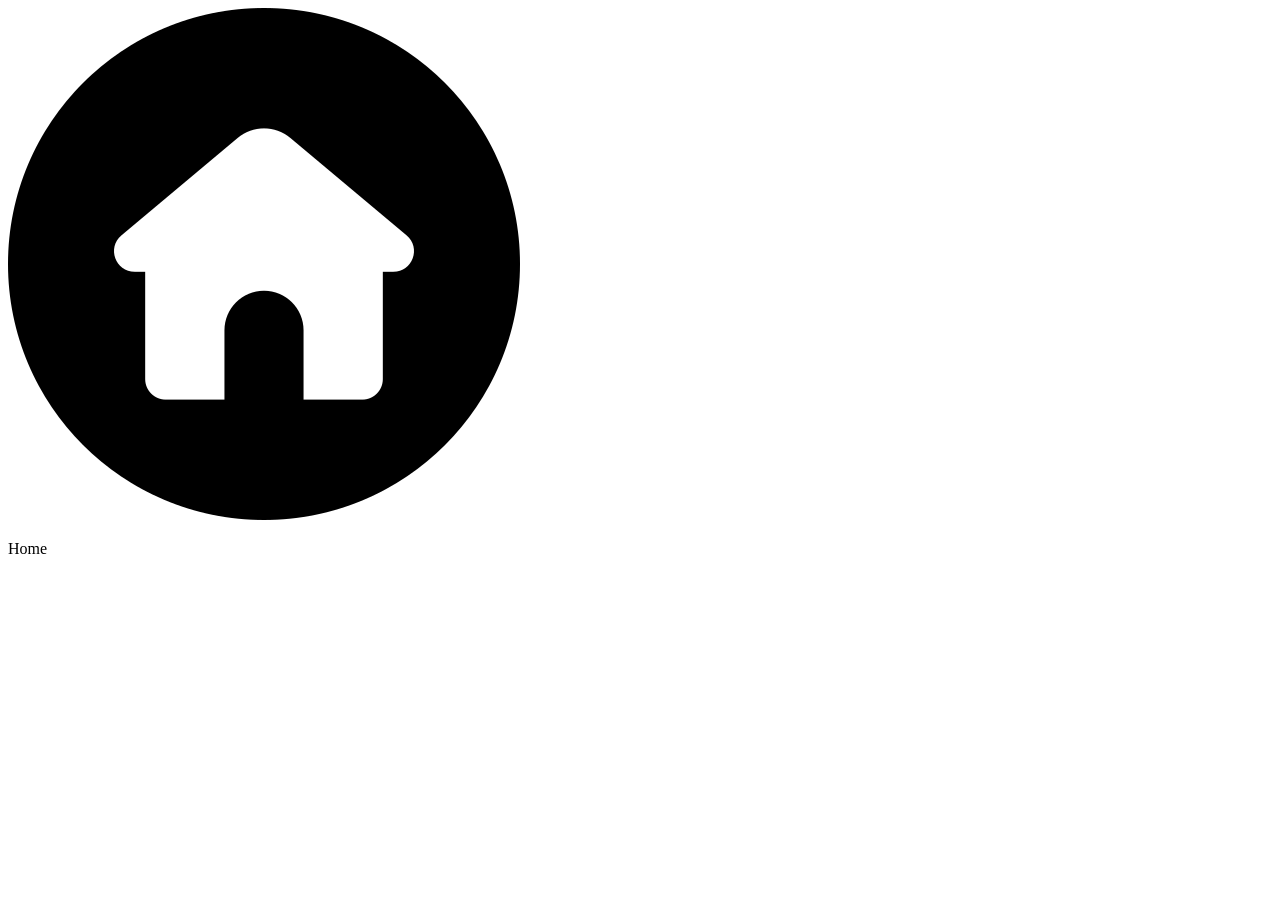
==== home/index.html @ ddb96727 "Add files via upload" ====
<!DOCTYPE html>
<html lang="en">
<head>
    <meta charset="UTF-8">
    <meta name="viewport" content="width=device-width, initial-scale=1.0">
    <title>Site institucional</title>
</head>
<body>
        
    <nav>

        <a href="../home/index.html">  </a>
            <img src="../assets/icons/home.png">
            <p>Home</p>

    </nav>
</body>
</html>
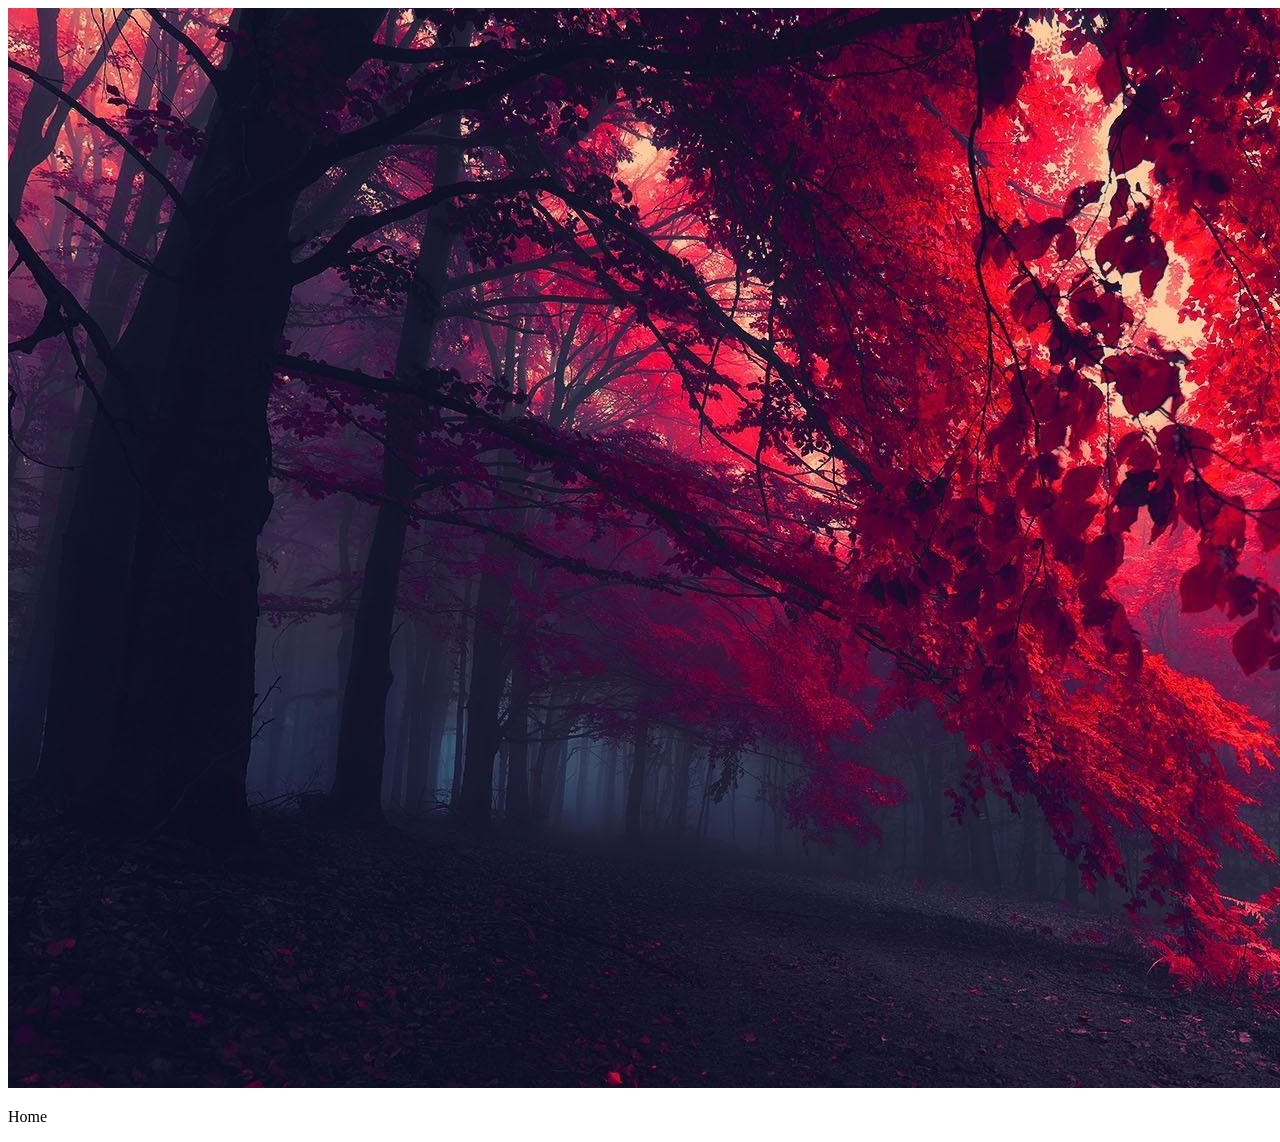
==== commit b307f29c: "santanna" ====
--- a/home/index.html
+++ b/home/index.html
@@ -10,7 +10,7 @@
     <nav>
 
         <a href="../home/index.html">  </a>
-            <img src="../assets/icons/home.png">
+            <img src="../assets/images/back.jpg">
             <p>Home</p>
 
     </nav>
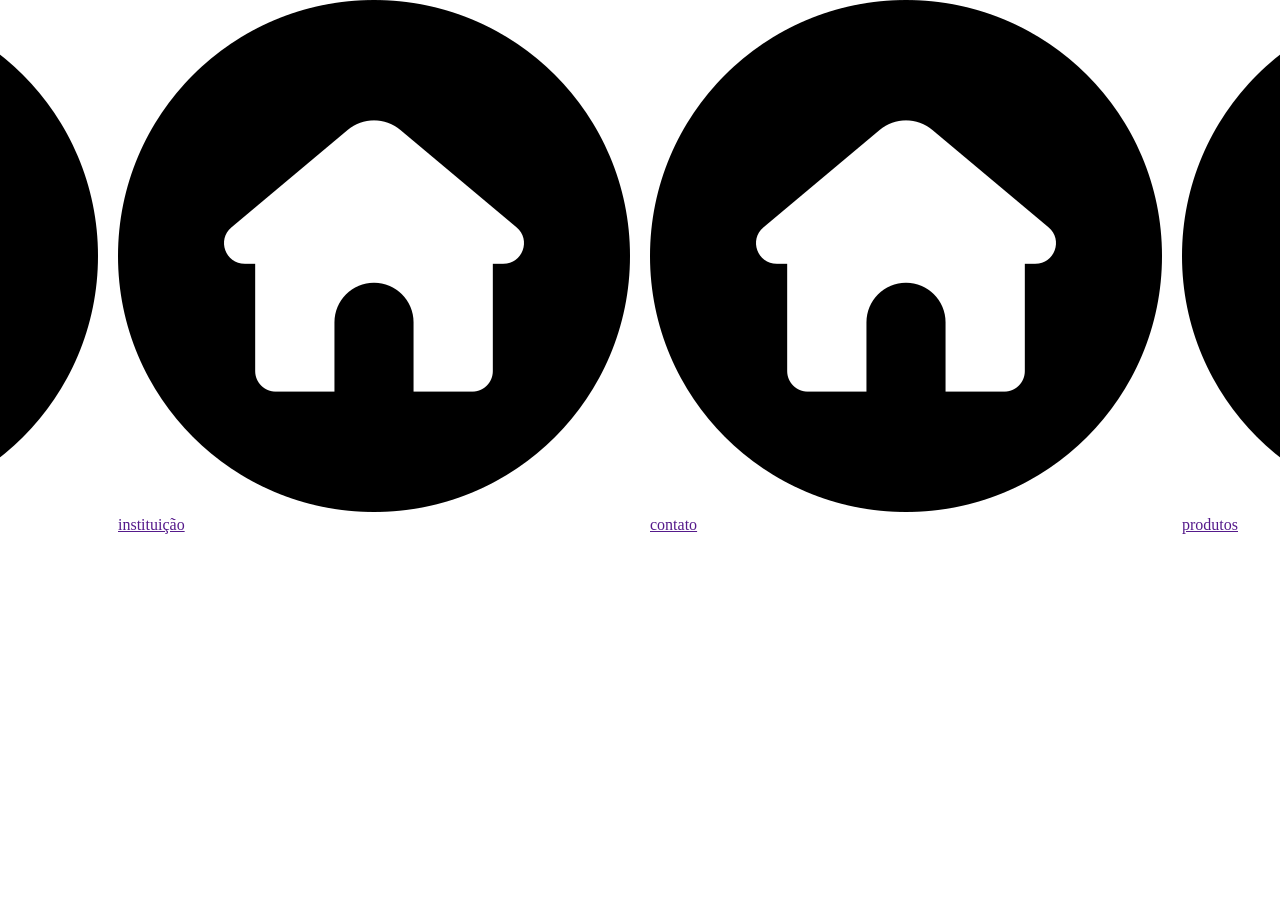
==== commit 94b50b46: "Add files via upload" ====
--- a/home/index.html
+++ b/home/index.html
@@ -1,18 +1,36 @@
 <!DOCTYPE html>
 <html lang="en">
-<head>
+<head> 
     <meta charset="UTF-8">
     <meta name="viewport" content="width=device-width, initial-scale=1.0">
     <title>Site institucional</title>
+    <link rel="stylesheet" href="style.css">
 </head>
 <body>
         
     <nav>
+       <a href="">
+            <img class="icone nav" src="../assets/icons/home.png" alt="">
+            <p>Home</p>
+        </a>
 
-        <a href="../home/index.html">  </a>
-            <img src="../assets/images/back.jpg">
-            <p>Home</p>
+        <a href="">
+            <img class="icone nav" src="../assets/icons/home.png" alt="">
+            <p>instituição</p>
+        </a>
+
+        <a href="">
+            <img class="icone nav" src="../assets/icons/home.png" alt="">
+            <p>contato</p>
+        </a>
+
+        <a href="">
+            <img class="icone nav" src="../assets/icons/home.png" alt="">
+            <p>produtos</p>
+        </a>
 
     </nav>
+    <script src="script.js">  </script>
+    
 </body>
 </html>
--- a/home/style.css
+++ b/home/style.css
@@ -0,0 +1,25 @@
+*{
+    margin: 0;
+    padding: 0;
+    box-sizing: border-box;
+
+}
+
+nav{
+    display: flex;
+    align-items: center;
+    justify-content: center;
+    gap: 20px;
+
+}
+.nav-item{
+    display: flex;
+    align-items: center;
+    justify-content: center;
+
+}
+
+.icone-nav{
+        width: 40px;
+        height: auto;
+}
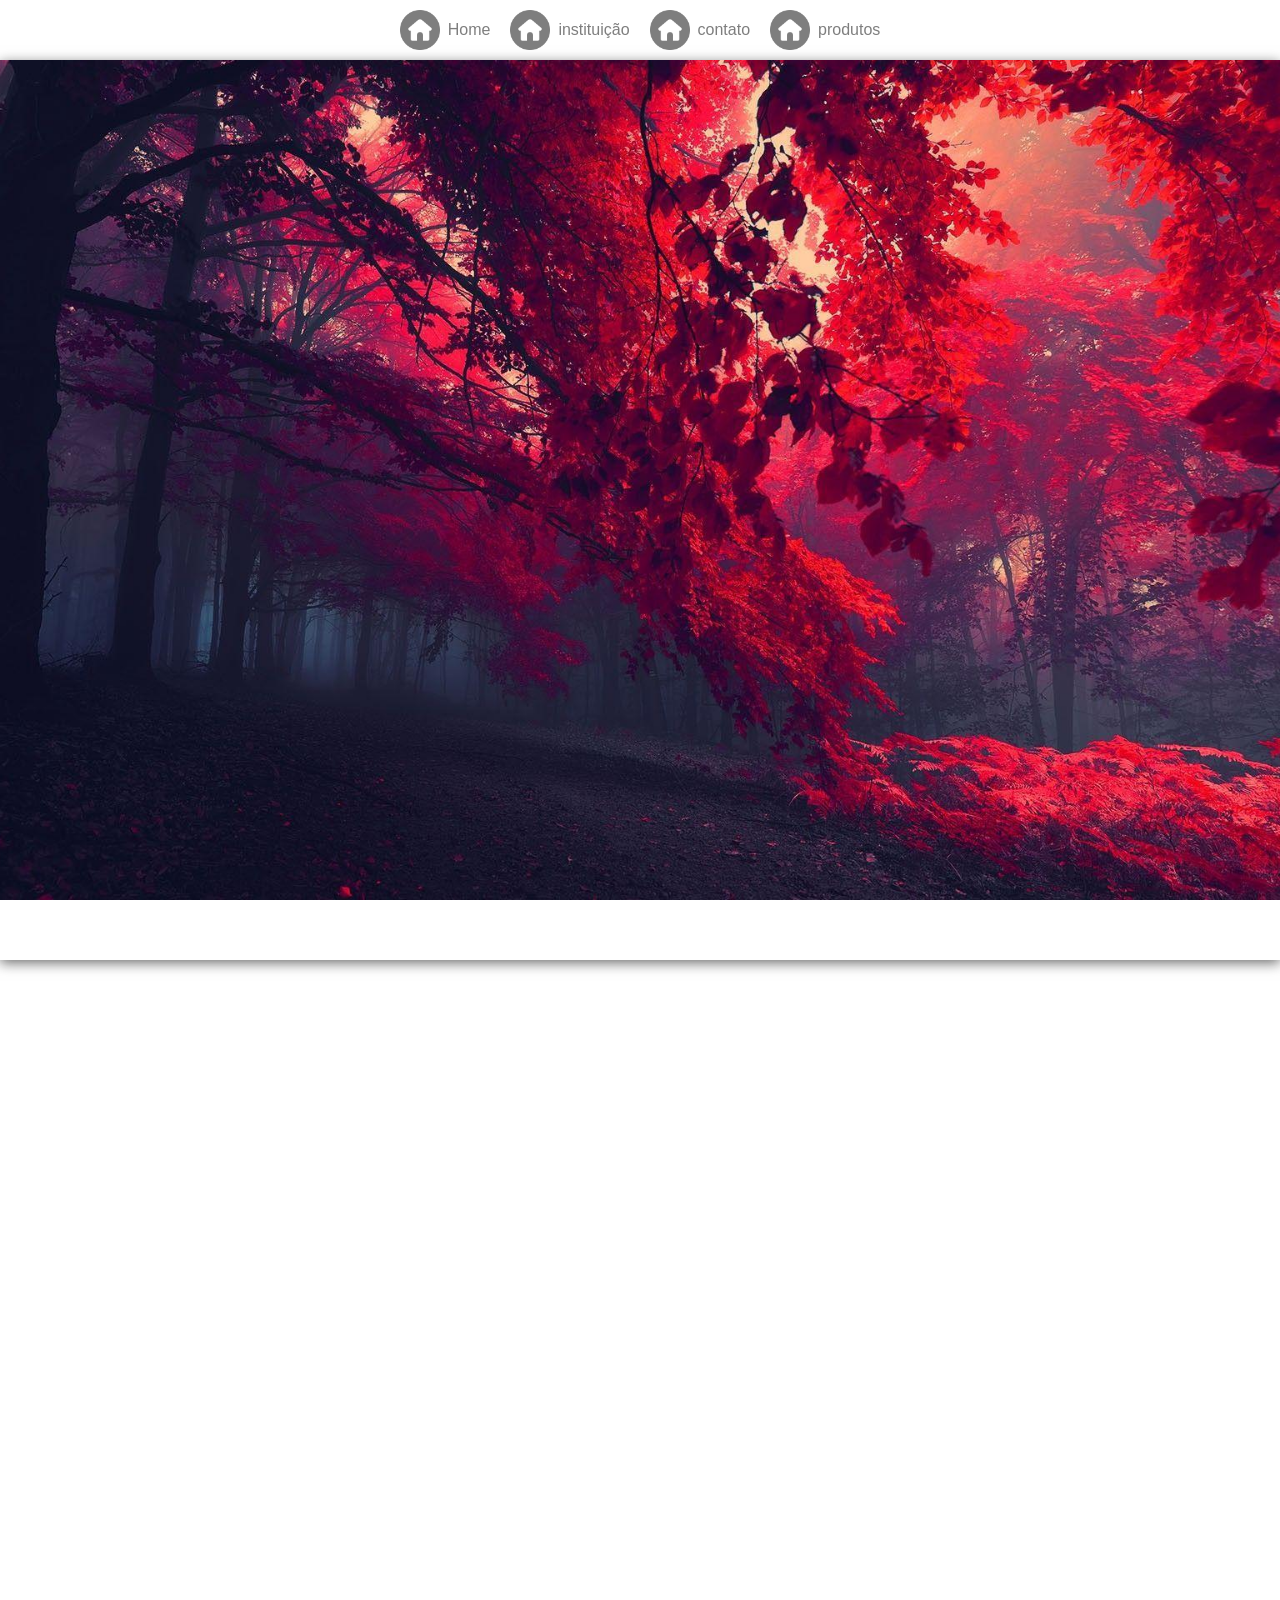
==== commit 7e0e9715: "agt continou o css e adicionou 2 sessoes" ====
--- a/home/index.html
+++ b/home/index.html
@@ -9,27 +9,37 @@
 <body>
         
     <nav>
-       <a href="">
-            <img class="icone nav" src="../assets/icons/home.png" alt="">
+       <a class="nav-item" href="">
+            <img class="icone-nav" src="../assets/icons/home.png" alt="">
             <p>Home</p>
         </a>
 
-        <a href="">
-            <img class="icone nav" src="../assets/icons/home.png" alt="">
+        <a class="nav-item" href="">
+            <img class="icone-nav" src="../assets/icons/home.png" alt="">
             <p>instituição</p>
         </a>
 
-        <a href="">
-            <img class="icone nav" src="../assets/icons/home.png" alt="">
+        <a class="nav-item" href="">
+            <img class="icone-nav" src="../assets/icons/home.png" alt="">
             <p>contato</p>
         </a>
 
-        <a href="">
-            <img class="icone nav" src="../assets/icons/home.png" alt="">
+        <a class="nav-item" href="">
+            <img class="icone-nav" src="../assets/icons/home.png" alt="">
             <p>produtos</p>
         </a>
 
     </nav>
+
+    <section class="s1">
+
+
+    </section>
+
+    <section class="s2">
+
+    </section>
+
     <script src="script.js">  </script>
     
 </body>
--- a/home/style.css
+++ b/home/style.css
@@ -10,16 +10,64 @@
     align-items: center;
     justify-content: center;
     gap: 20px;
+    box-shadow: 0px 3px 12px #0909095c;
+    padding:10px;
 
 }
 .nav-item{
     display: flex;
     align-items: center;
     justify-content: center;
+    text-decoration: none;
+    color: black;
+    gap: 8px;
+    opacity: 0.5;
+    transition: all 200ms ease-in-out;
+
+
+}
+
+.nav-item:hover{
+
+opacity: 1;
 
 }
 
 .icone-nav{
         width: 40px;
         height: auto;
+
 }
+
+.nav-item p{
+    font-size: 16px;
+    font-family: Arial, Helvetica, sans-serif
+
+
+}
+
+.s1{
+    background-image: url('../assets/images/back.jpg');
+    background-position: center;
+    background-repeat: no repeat;
+    background-size: cover;
+    background-attachment: fixed;
+    height: 100vh;
+    box-shadow: 0px 3px 12px #09090997;
+
+
+}
+
+.s2{
+height: 100vh;
+
+
+
+}
+
+
+
+
+
+
+
